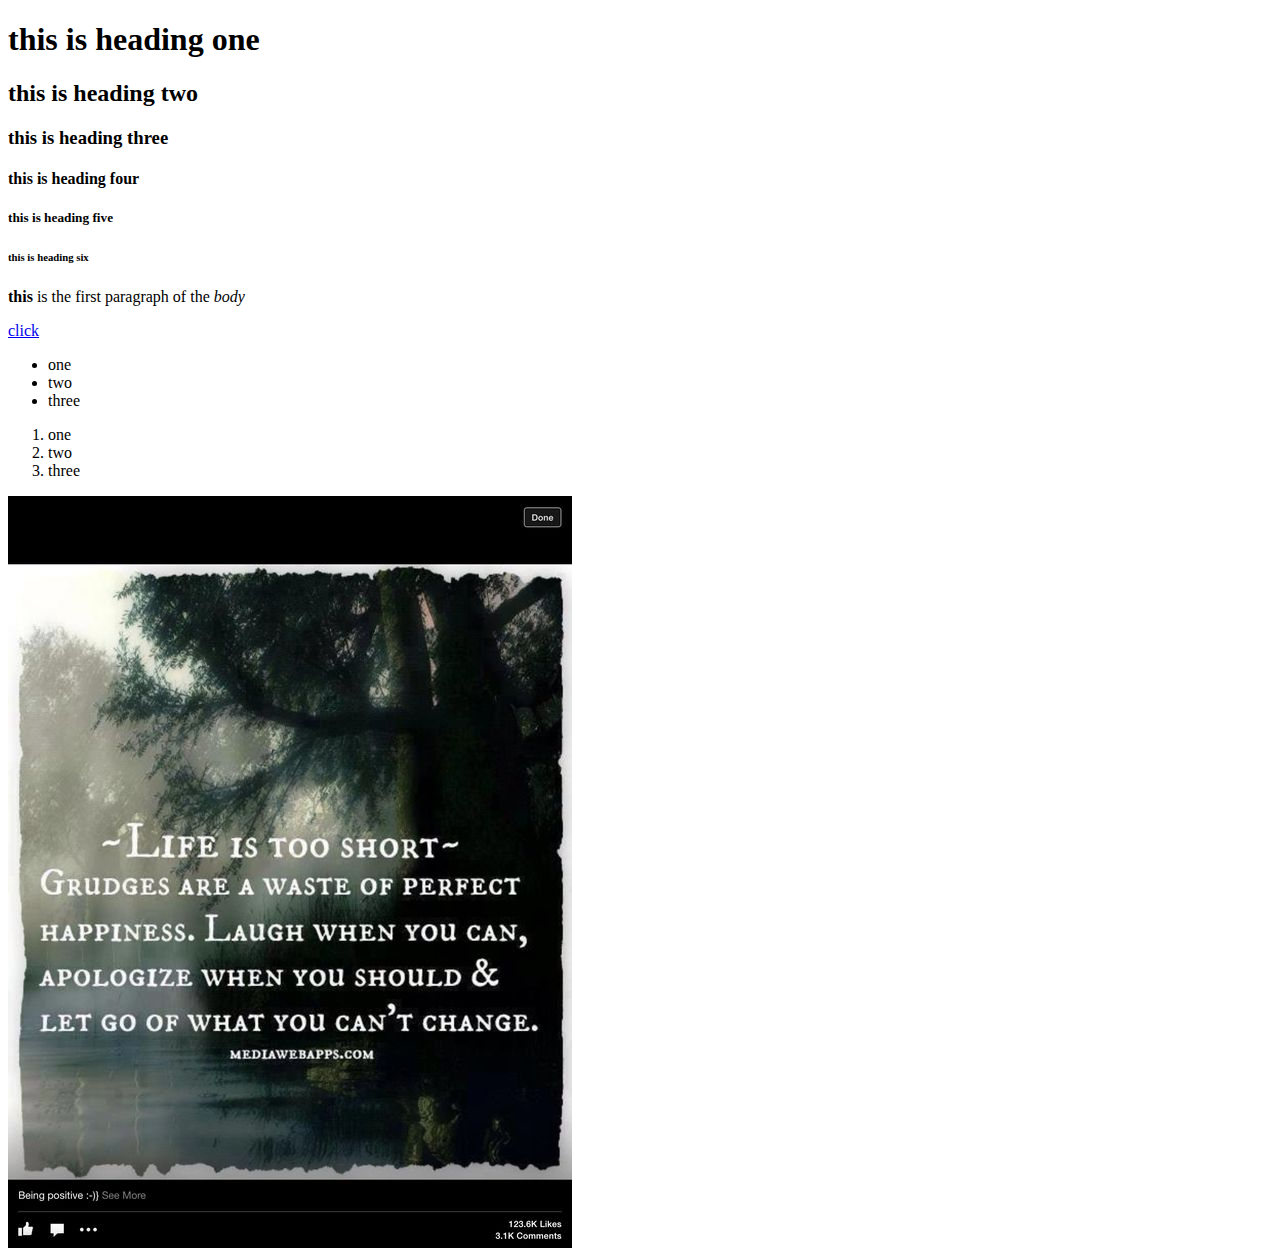
==== index.html @ ded1fc7c "learning basic html elements" ====
<!DOCTYPE html>
<html>
<head>
	<title>my new pages </title>
</head>
   <!-- comments are written this way -->
<body>
	<h1>this is heading one</h1>
	<h2>this is heading two</h2>
	<h3>this is heading three</h3>
	<h4>this is heading four</h4>
	<h5>this is heading five</h5>
	<h6>this is heading six</h6>
	<p><strong>this</strong> is the first paragraph of the <em>body</em></p>
	<a href="https://www.facebook.com">click</a>
	<ul>
	    <li>one </li>
	    <li>two</li>
	    <li>three</li>
	</ul>
	<ol>
	    <li>one </li>
	    <li>two</li>
	    <li>three</li>
	</ol>
	<img src="img.jpg" alt ="this is a test image">
</body>
</html>
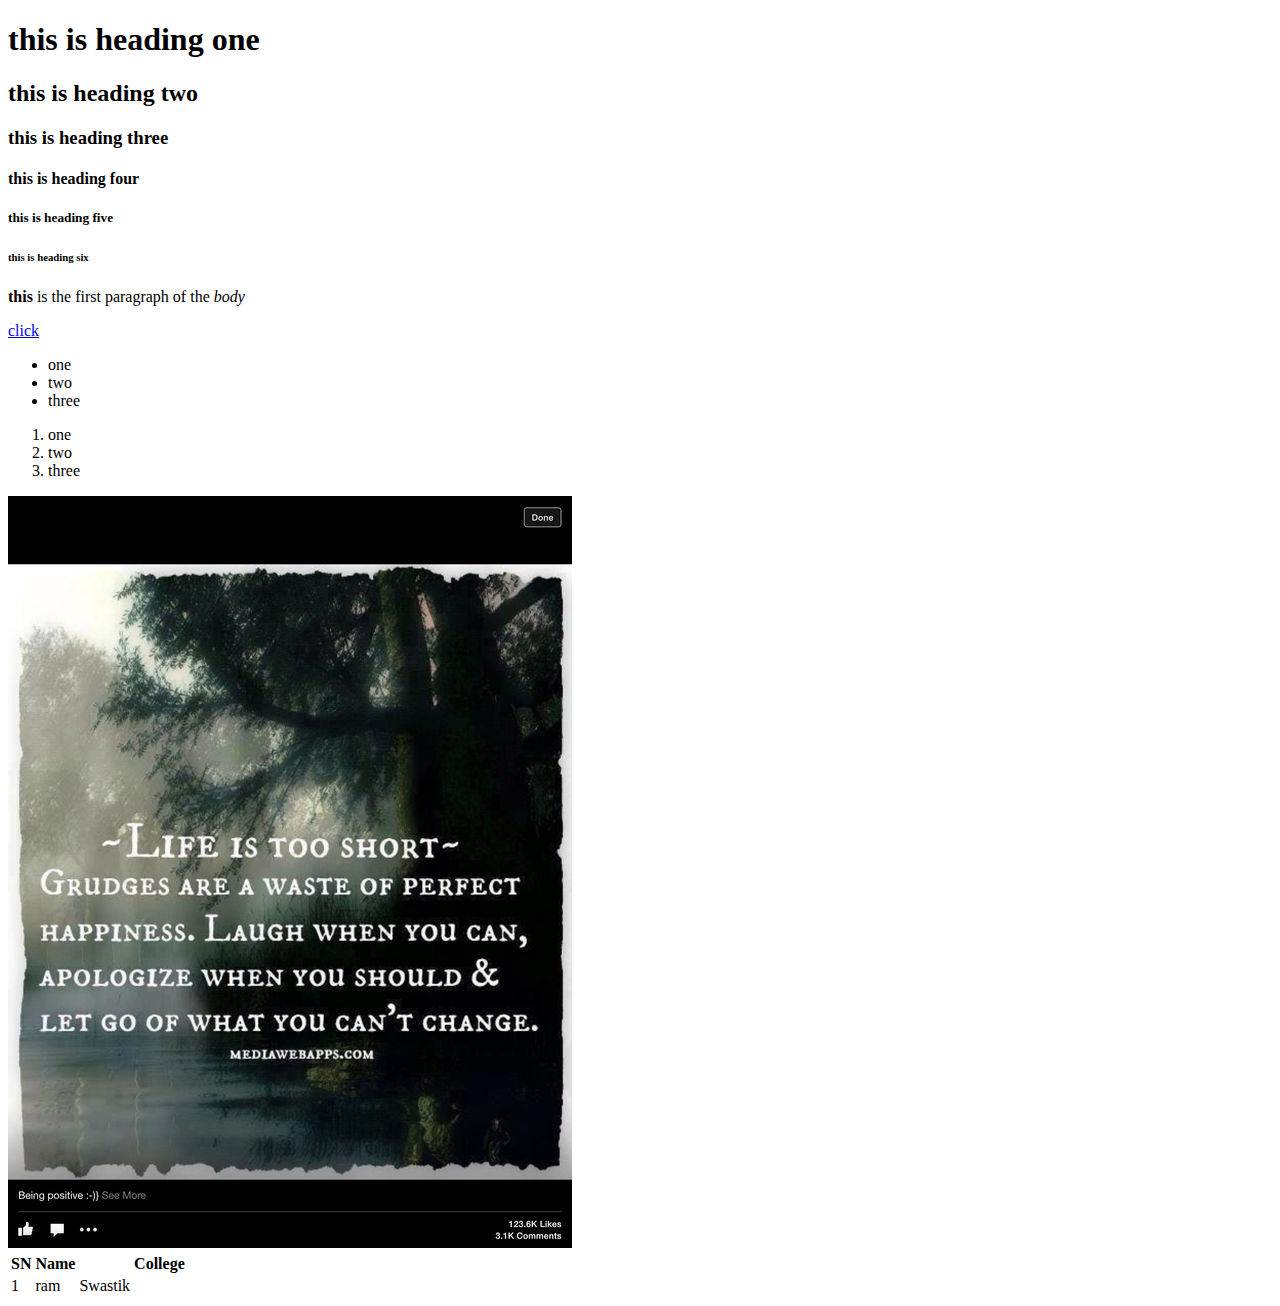
==== commit 4c388139: "learning table" ====
--- a/index.html
+++ b/index.html
@@ -24,5 +24,22 @@
 	    <li>three</li>
 	</ol>
 	<img src="img.jpg" alt ="this is a test image">
+	<!-- table element -->
+	<table>
+		<thead> 
+				<tr>
+					<th>SN</th>
+					<th>Name<th>
+					<th>College</th>
+				</tr>
+		</thead>
+		<tbody>
+			<tr>
+				<td>1</td>
+				<td>ram</td>
+				<td>Swastik</td>
+			</tr>
+		</tbody>
+	</table>
 </body>
 </html>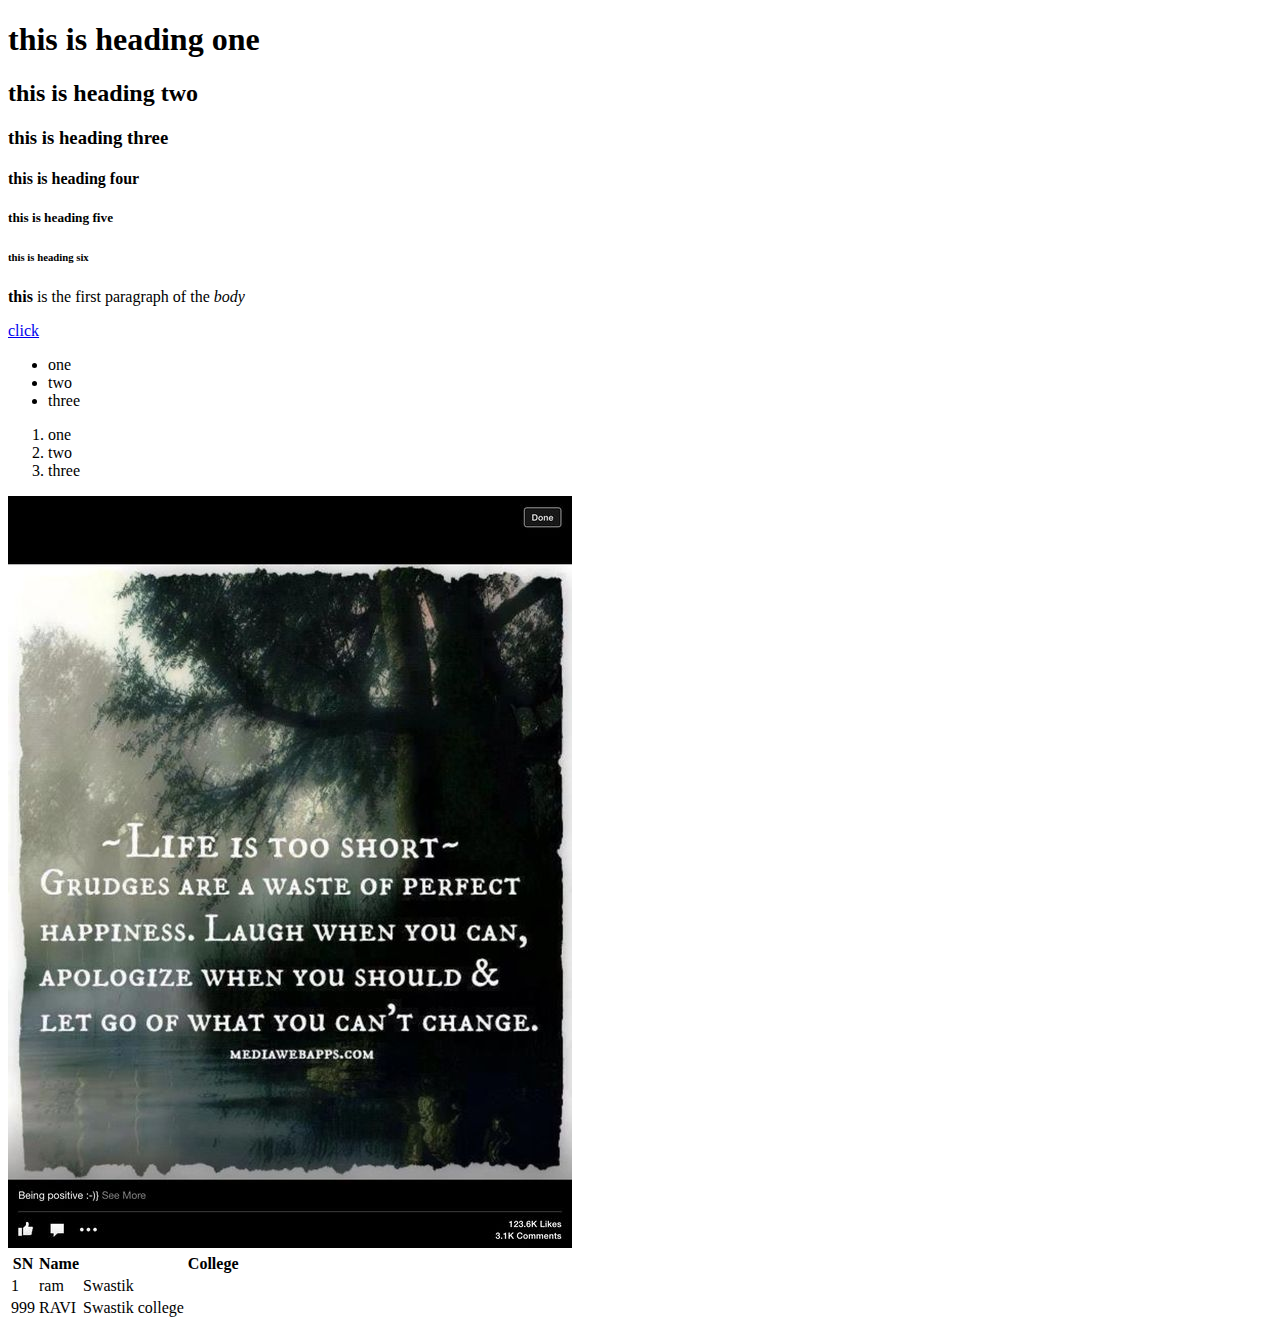
==== commit 941eda67: "ravi changed" ====
--- a/index.html
+++ b/index.html
@@ -39,6 +39,11 @@
 				<td>ram</td>
 				<td>Swastik</td>
 			</tr>
+			<tr>
+				<td>999</td>
+				<td>RAVI</td>
+				<td>Swastik college</td>
+			</tr>
 		</tbody>
 	</table>
 </body>
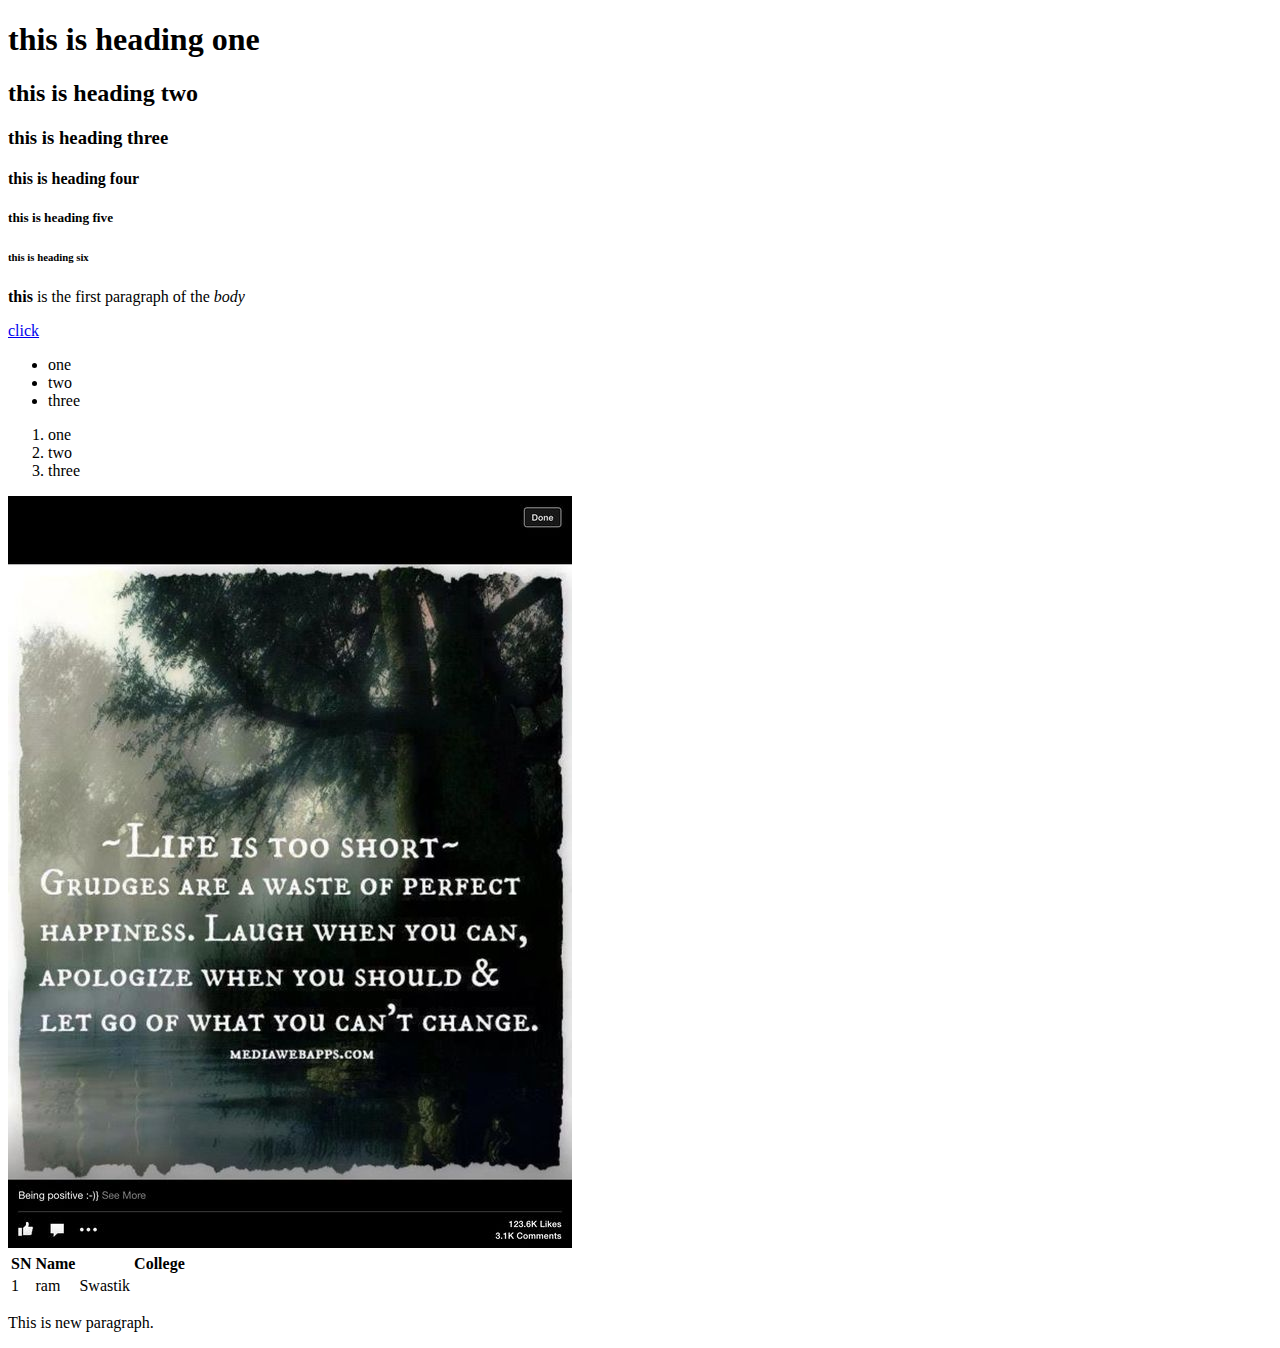
==== commit 6268396b: "Change" ====
--- a/index.html
+++ b/index.html
@@ -39,12 +39,8 @@
 				<td>ram</td>
 				<td>Swastik</td>
 			</tr>
-			<tr>
-				<td>999</td>
-				<td>RAVI</td>
-				<td>Swastik college</td>
-			</tr>
 		</tbody>
 	</table>
+	<p>This is new paragraph.</p>
 </body>
 </html>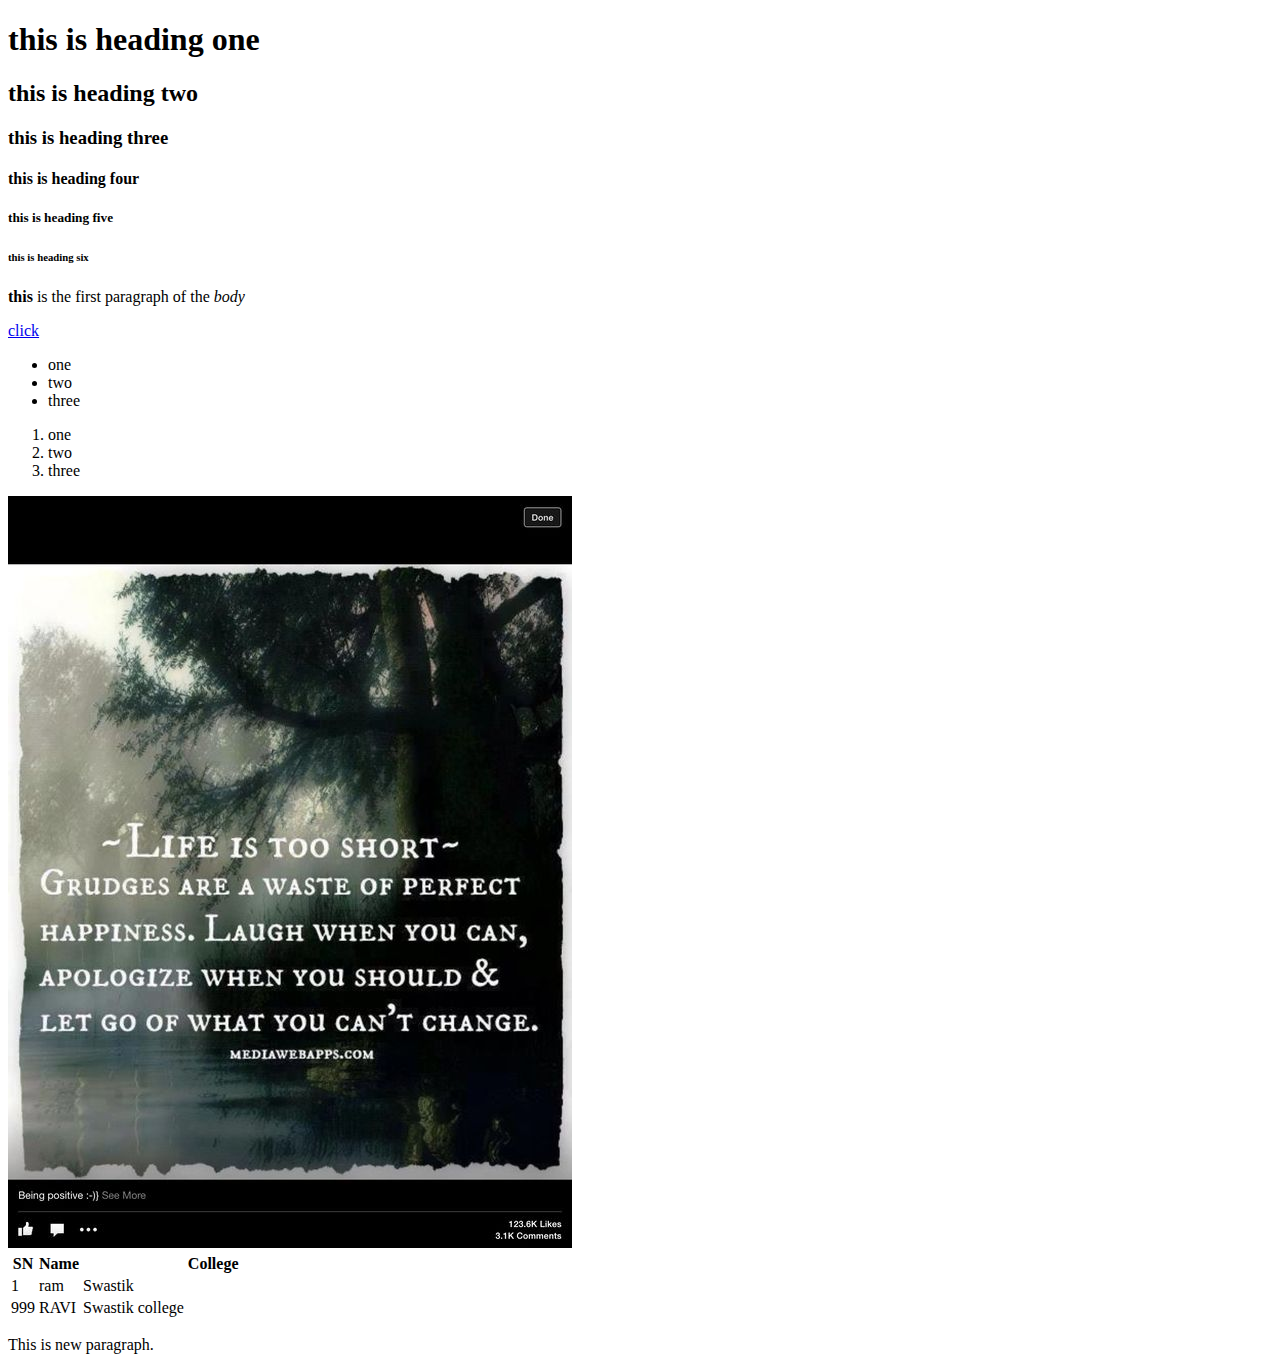
==== commit 7ad51b11: "Merge branch 'master' of https://github.com/Rabindra12345/myhtml" ====
--- a/index.html
+++ b/index.html
@@ -39,6 +39,11 @@
 				<td>ram</td>
 				<td>Swastik</td>
 			</tr>
+			<tr>
+				<td>999</td>
+				<td>RAVI</td>
+				<td>Swastik college</td>
+			</tr>
 		</tbody>
 	</table>
 	<p>This is new paragraph.</p>
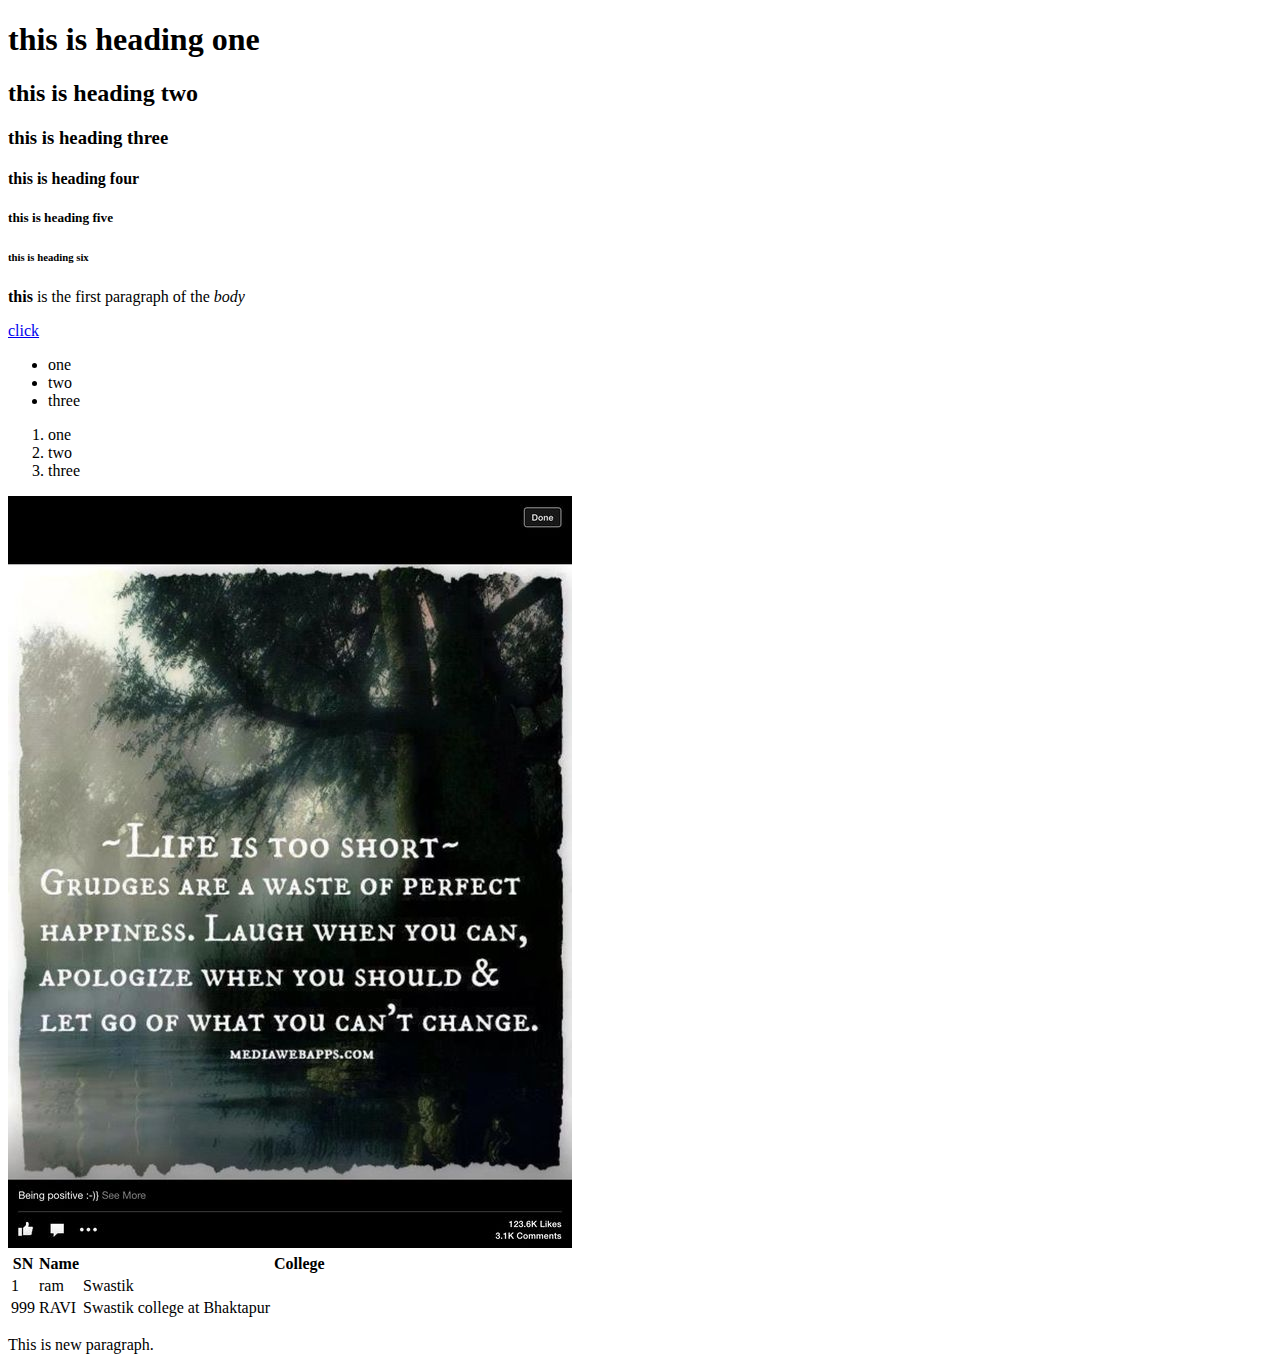
==== commit 2f32e9e2: "changed" ====
--- a/index.html
+++ b/index.html
@@ -42,7 +42,7 @@
 			<tr>
 				<td>999</td>
 				<td>RAVI</td>
-				<td>Swastik college</td>
+				<td>Swastik college at Bhaktapur</td>
 			</tr>
 		</tbody>
 	</table>
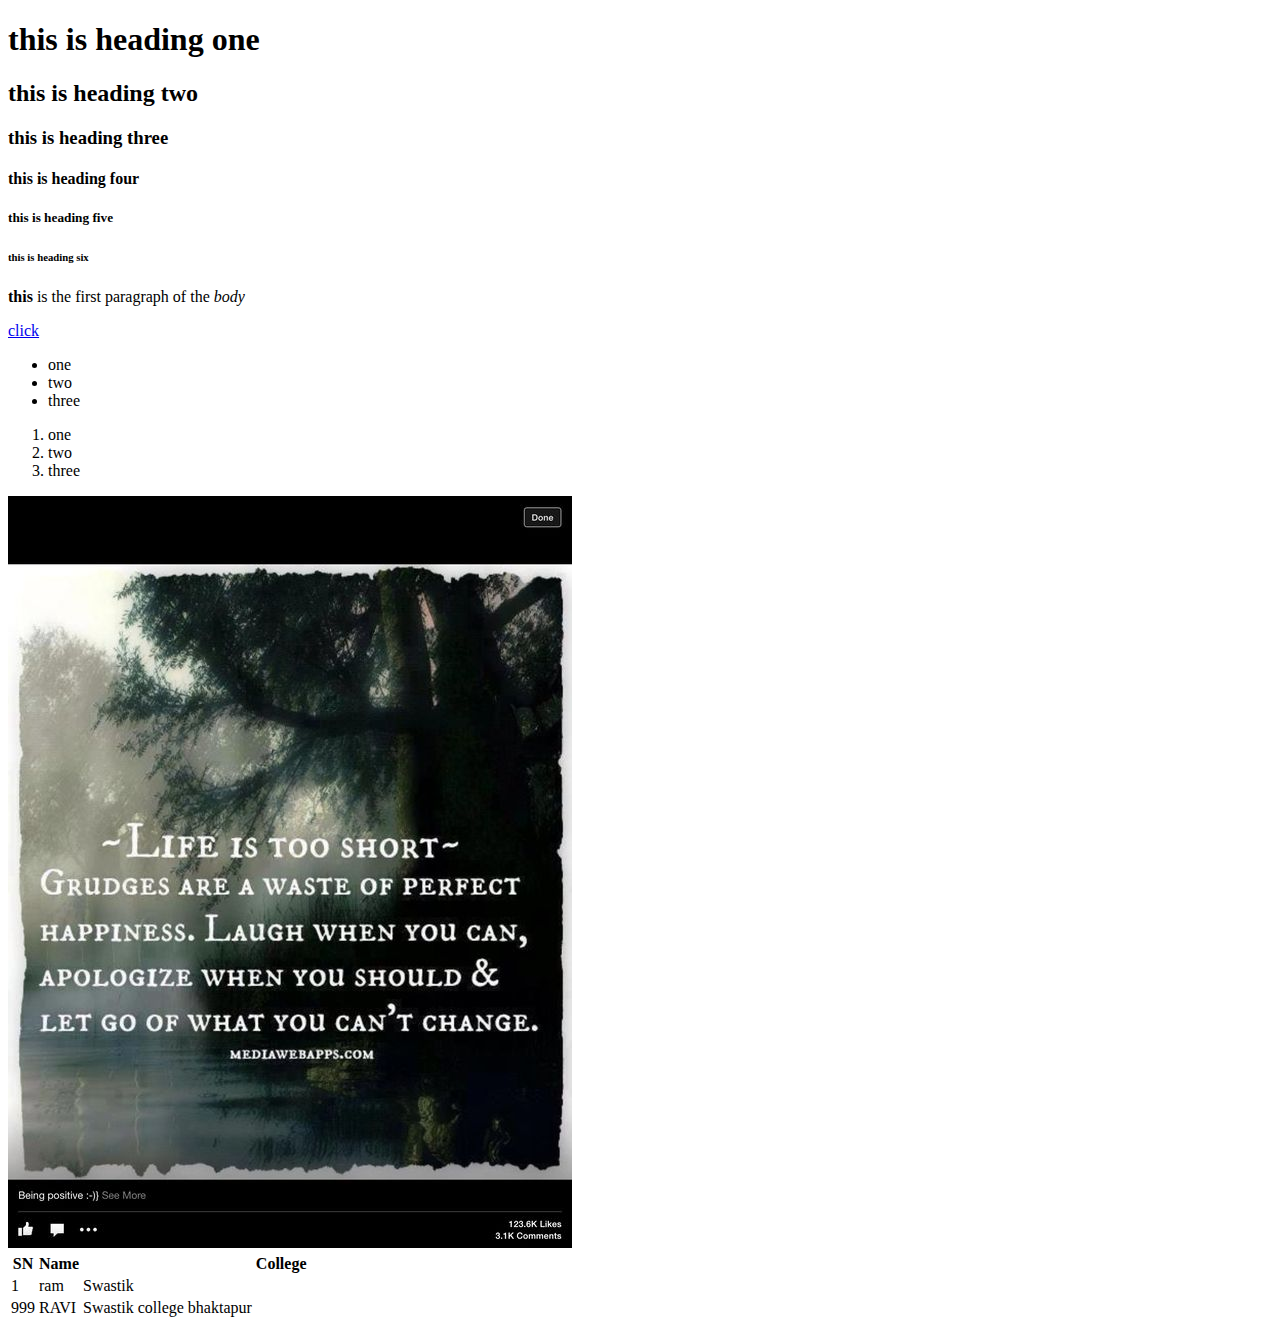
==== commit eec2aa08: "my changes" ====
--- a/index.html
+++ b/index.html
@@ -42,10 +42,9 @@
 			<tr>
 				<td>999</td>
 				<td>RAVI</td>
-				<td>Swastik college at Bhaktapur</td>
+				<td>Swastik college bhaktapur</td>
 			</tr>
 		</tbody>
 	</table>
-	<p>This is new paragraph.</p>
 </body>
 </html>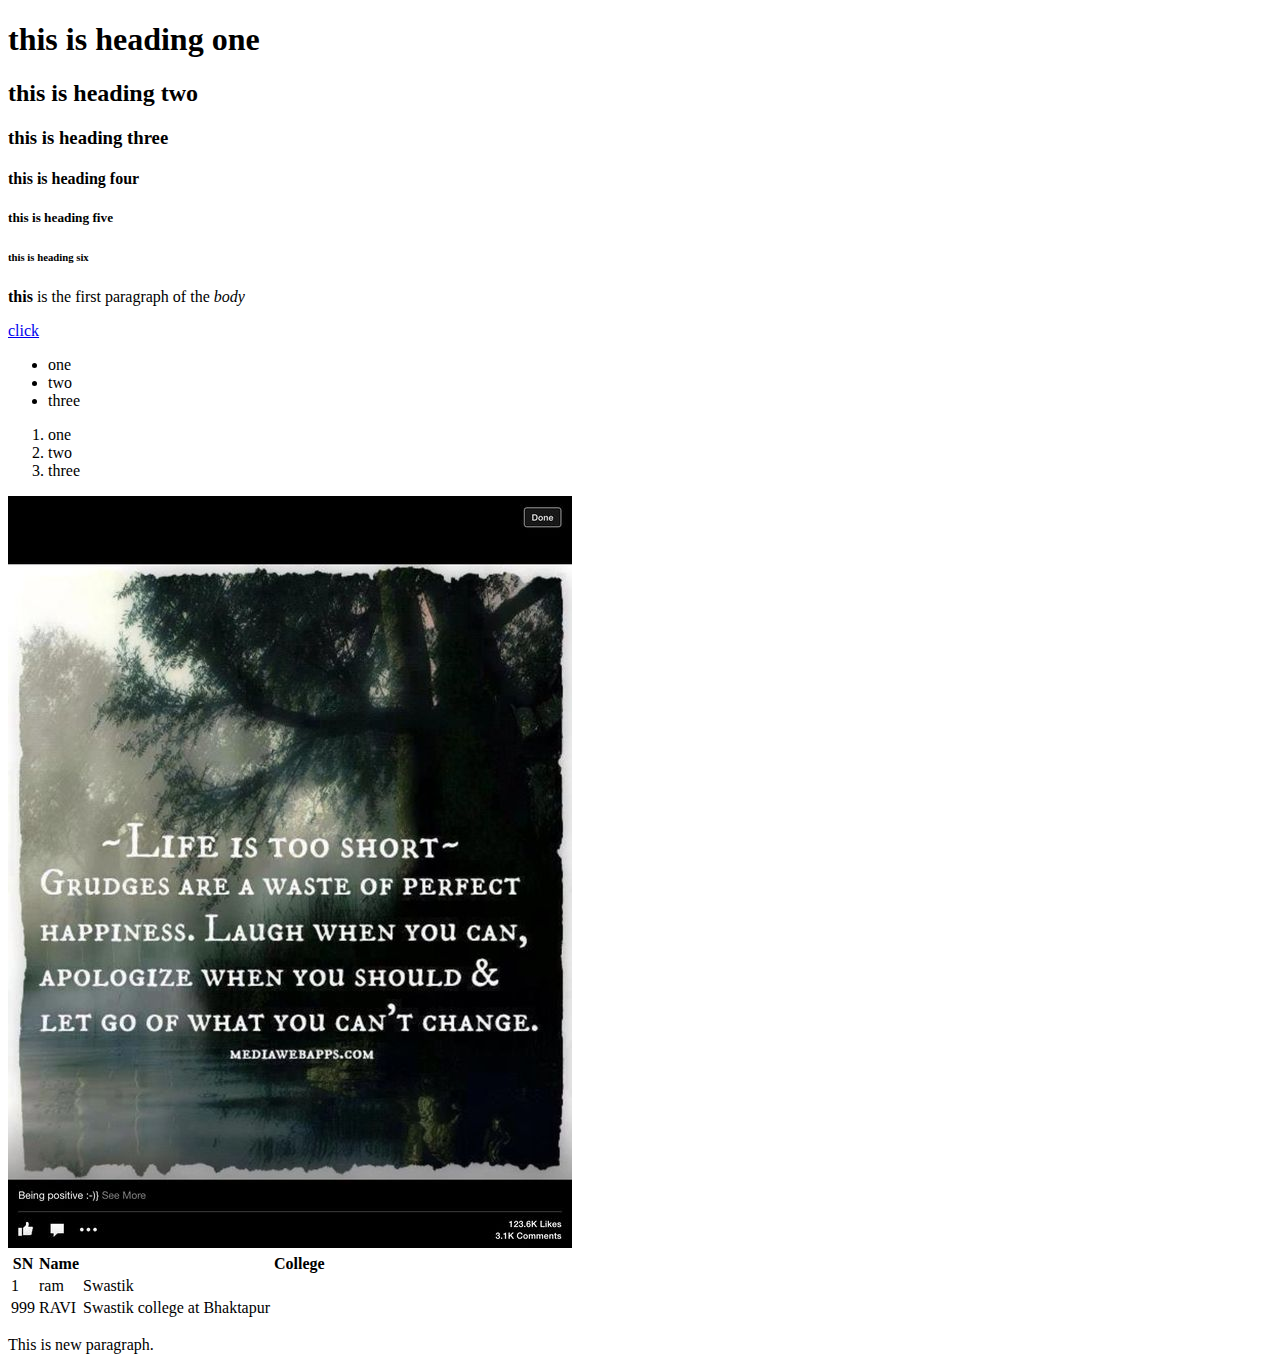
==== commit 24edd634: "merge conflit fixed" ====
--- a/index.html
+++ b/index.html
@@ -42,9 +42,10 @@
 			<tr>
 				<td>999</td>
 				<td>RAVI</td>
-				<td>Swastik college bhaktapur</td>
+				<td>Swastik college at Bhaktapur</td>
 			</tr>
 		</tbody>
 	</table>
+	<p>This is new paragraph.</p>
 </body>
 </html>